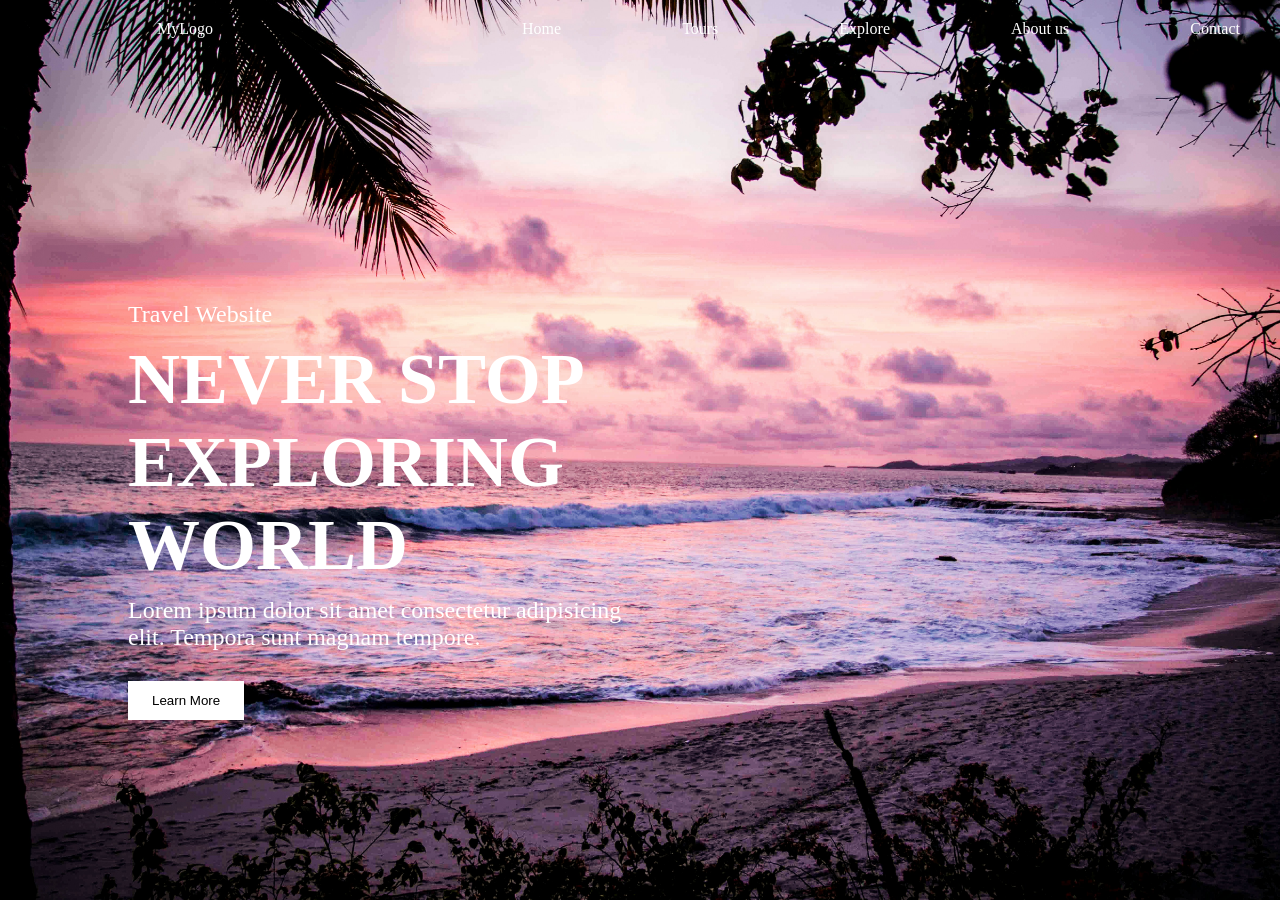
==== index.html @ c0e06010 "first" ====
<!DOCTYPE html>
<html lang="en">
<head>
  <meta charset="UTF-8">
  <meta name="viewport" content="width=device-width, initial-scale=1.0">
  <title>Beach</title>
  <link rel="stylesheet" href="style.css">
</head>
<body>

  <section class="hero">
    <header class="nav">
      <a href="#" class="logo">MyLogo</a>

      <nav class="nav-text">
        <a href="#">Home</a>
        <a href="#">Tours</a>
        <a href="#">Explore</a>
        <a href="#">About us</a>
        <a href="#">Contact</a>
      </nav>
    </header>

    <div class="hero-text">
      <p>Travel Website</p>
      <h1>NEVER STOP <br> EXPLORING <br> WORLD</h1>
      <p>
        Lorem ipsum dolor sit amet consectetur adipisicing elit.
        Tempora sunt magnam tempore.
      </p>

      <button class="primary">Learn More</button>
    </div>
  </section>

</body>
</html>
---- style.css ----
* {
  margin: 0;
  padding: 0;
  box-sizing: border-box;
}

/* FULLSCREEN HERO */

.hero {
  width: 100vw;
  height: 100vh;
  background-image: url("/pictures/pinkbeach.jpg");
  background-size: cover;       /* 🔥 key line */
  background-position: center;
  background-repeat: no-repeat;
  position: relative;
  color: white;
}

/* NAV */
.nav {
  position: absolute;
  top: 20px;
  left: 40px;
  right: 40px;
  display: flex;
  justify-content: space-between;
  align-items: center;
}

.nav-text a,
.logo {
  color: white;
  text-decoration: none;
  margin-left: 117px;
  font-weight: 500;
}

/* HERO TEXT */
.hero-text {
  position: absolute;
  bottom: 20%;
  left: 10vw;
  max-width: 500px;
}

.hero-text h1 {
  font-size: 4.5rem;
  margin: 10px 0;
}
.hero-text p {
    font-size: 1.5rem;
    margin: 10px 0;
}


.primary {
  margin-top: 20px;
  padding: 12px 24px;
  border: none;
  background: white;
  color: black;
  cursor: pointer;
}
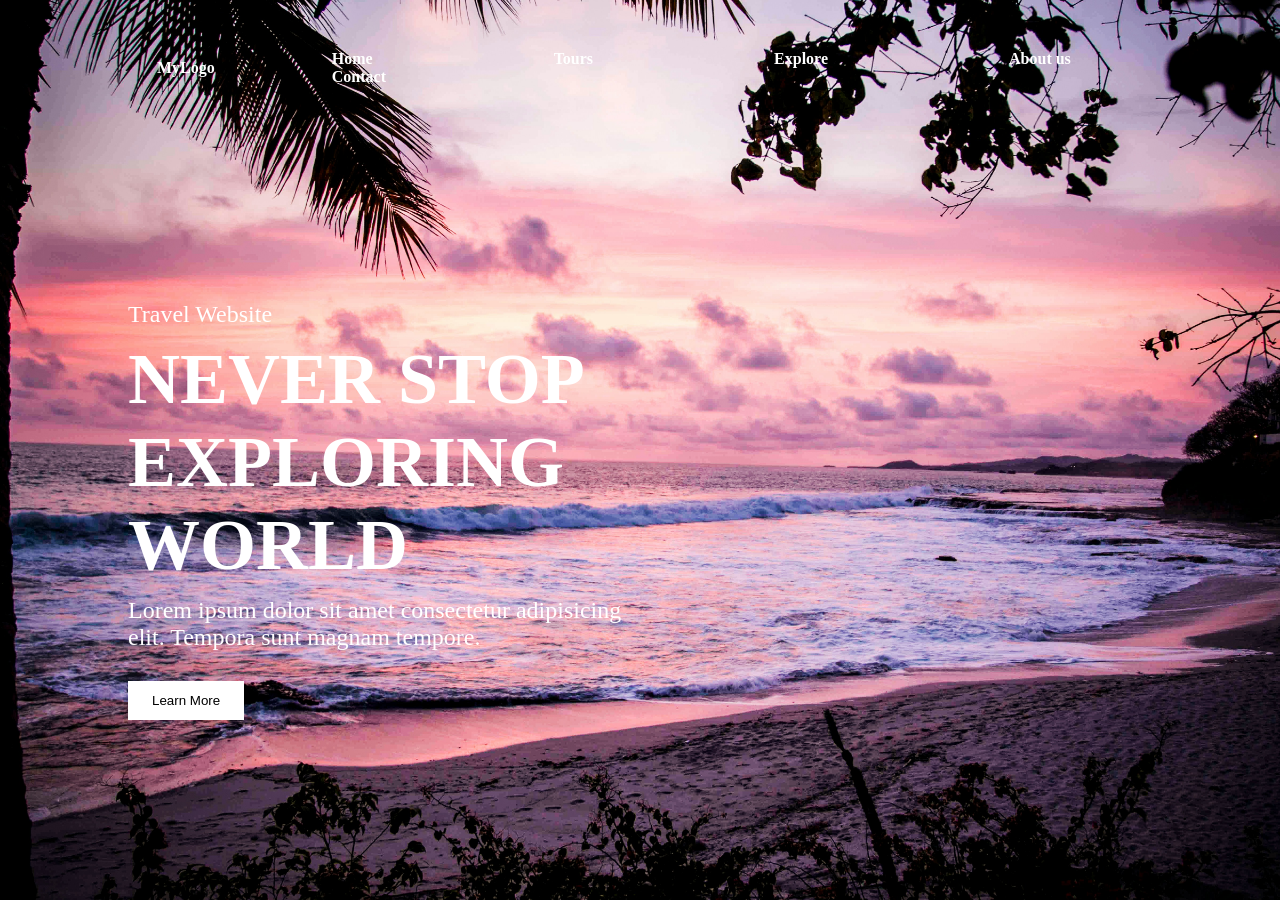
==== commit d1614c42: "navigations" ====
--- a/index.html
+++ b/index.html
@@ -13,11 +13,12 @@
       <a href="#" class="logo">MyLogo</a>
 
       <nav class="nav-text">
-        <a href="#">Home</a>
-        <a href="#">Tours</a>
-        <a href="#">Explore</a>
-        <a href="#">About us</a>
-        <a href="#">Contact</a>
+        <a href="home.html">Home</a>
+        <a href="tours.html">Tours</a>
+        <a href="explore.html">Explore</a>
+        <a href="about.html">About us</a>
+        <a href="contact.html">Contact</a>
+        <a href=""></a>
       </nav>
     </header>
 
--- a/style.css
+++ b/style.css
@@ -16,11 +16,11 @@
   position: relative;
   color: white;
 }
-
+/*new*/
 /* NAV */
 .nav {
   position: absolute;
-  top: 20px;
+  top: 50px;
   left: 40px;
   right: 40px;
   display: flex;
@@ -33,7 +33,11 @@
   color: white;
   text-decoration: none;
   margin-left: 117px;
-  font-weight: 500;
+  font-weight: 700;
+}
+
+.nav-text a {
+  margin-right: 60px;
 }
 
 /* HERO TEXT */
